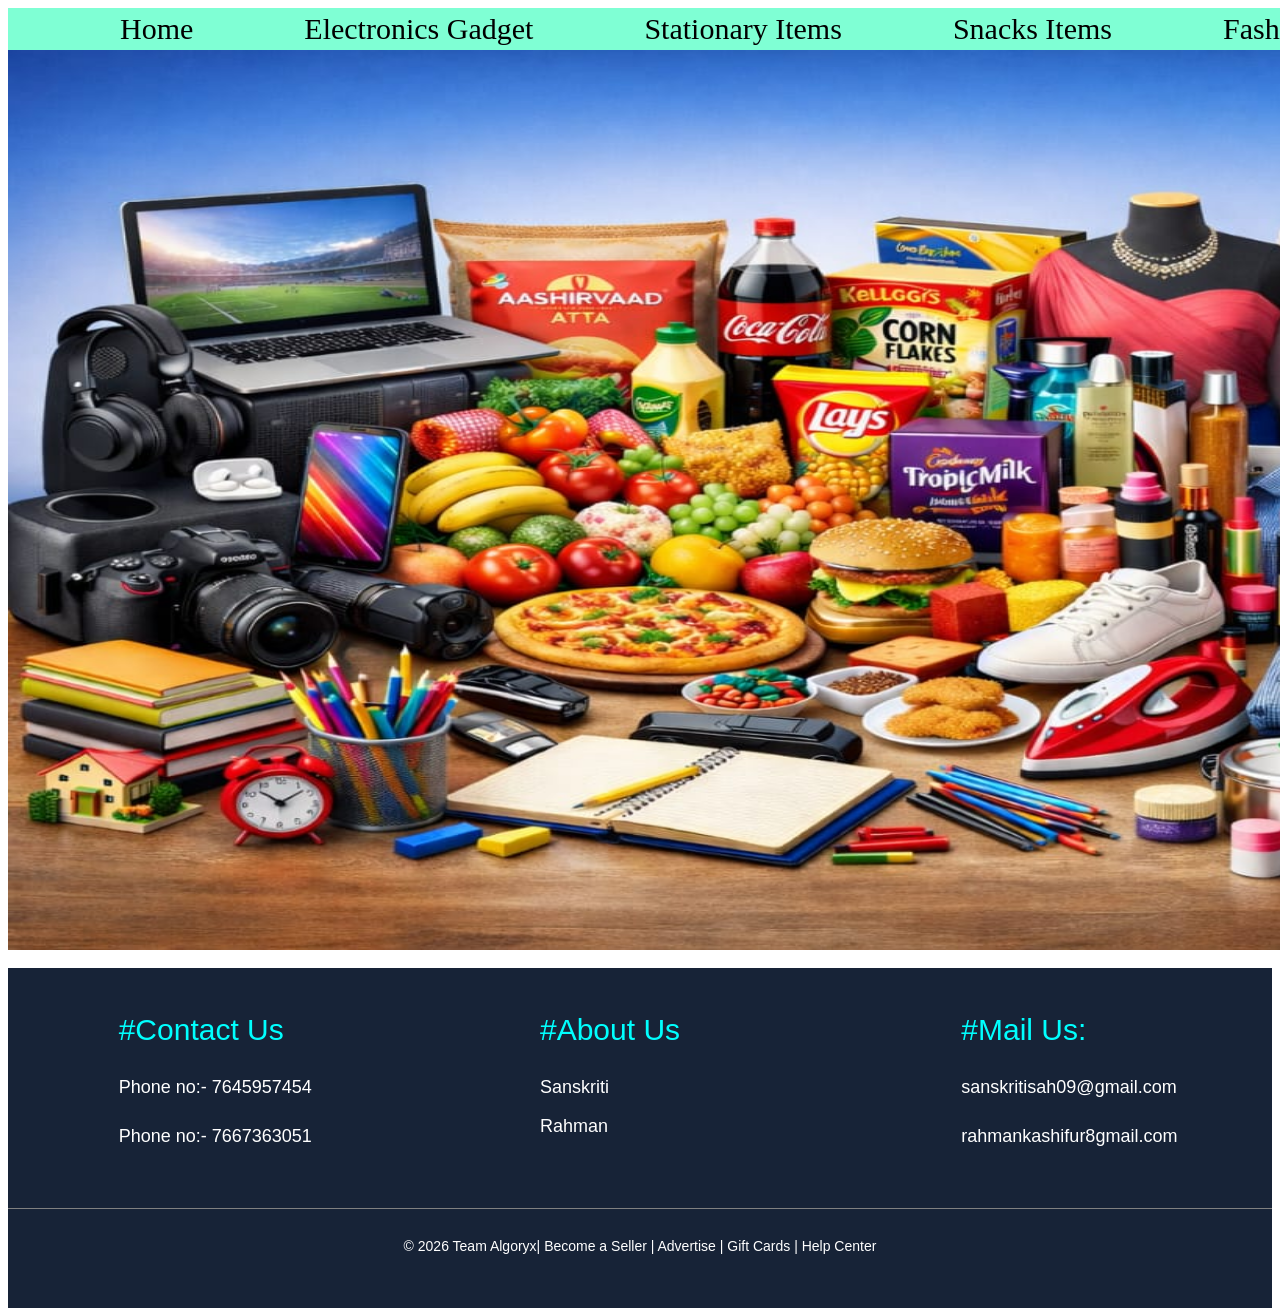
==== index.html @ ea58cd8b "changes" ====
<!DOCTYPE html>
<html lang="en">
<head>
    <meta charset="UTF-8">
    <meta name="viewport" content="width=device-width, initial-scale=1.0">
    <title>Ecom Website</title>
    <link rel="stylesheet"href="s.css">
</head>
<body>
    <header>       

<nav class="rahman">
    
    <ul>  
<li><a href ="index .html" id="h">Home</a></li>
<li><a href="electonics.html" >Electronics Gadget</a></li>
<li><a href="stationary.html">Stationary Items</a></li>
<li><a href="Snacks.html">Snacks Items</a></li>
<li><a href="fashion.html">Fashion Items</a></li>
<li><a href="toys.html">Toys</a></li>
<li><a href="phone.html">Phone</a></li>
<li><a href="Laptop.html">Laptop</a></li>
</ul>
   <nav class="ka"><img src="GROCERY.jpg"alt="heading">
</nav></nav>
    </header>
<br>


<footer class="footer">

<div class="footer-container">

<div class="footer-column">
<p id="main">#Contact Us</p>
<p id="r">Phone no:- 7645957454</p>
<br>
<p id="r">Phone no:- 7667363051</p>
</div>
<div class="footer-column">
<p id="main">#About Us</p>
<a href="Sanskriti.html"id="r">Sanskriti</a>
<br><br>
<a href="rahman.html"id="r">Rahman</a>
</div>




<div class="footer-column">
<p id="main">#Mail Us:</p>
<p id="r">
sanskritisah09@gmail.com
</p><br>
<p id="r">
rahmankashifur8gmail.com
</p>
<br><br>
</div>

</div>

<div class="footer-bottom">
<p>© 2026 Team Algoryx| Become a Seller | Advertise | Gift Cards | Help Center</p>
</div>

</footer>





</body>
</html>
---- s.css ----
.ka img{
    width: 2000px;
    height: 900px;
    display: flex;

}
.rahman ul{
    overflow: auto;
    border: 0px solid black;
    padding: 4px 4px;
margin-top: 0%;
margin-bottom: 0%;
width: 1995px;
background-color: aquamarine;
background-color: aquamarine;
animation-name: Hero;
animation-duration:2s;
animation-delay: 1s;
animation-iteration-count: infinite;
animation-direction: alternate;
}

.rahman li{
float:left;
list-style: none;
color: white;
margin-left: 105px; 
}

.rahman li a{
    padding: 3px 3px;
    text-decoration: none;
    color: black;
    font-size: 30px;
    font-weight: 70;
background-color: aquamarine;               
animation-name: kashif;
animation-duration:2s;
animation-delay: 2s;
animation-iteration-count: infinite;
animation-direction: alternate;
}
.rahman li a:hover{
    color: red;
    font-size: 28px;   
}
.rahman ul:hover{
    background-color: aqua;
}
@keyframes kashif{
    from{
       color:rgb(2, 195, 86); 
    }
to{
    color: red;
}}
@keyframes Hero{
from{
    border-radius: 10px;}
    to{
    border-radius: 15px;
}
}
#Phone{
    border: 3px dotted black;
    display: flex;
    justify-content: center;
align-items: center;
width: 1350px;
margin-left: auto;
margin-right: auto;
margin-top: 100px;
font-size: 80px;
color:white;
background-color: rgb(2, 209, 102);
transition-duration: 1s;
border-radius: 40px;
}
#Phone:hover{
    color: yellow;
}
#iphone{
animation-name: iphone;
animation-duration :2s;
animation-iteration-count: infinite;
animation-direction: alternate;
border: 1px solid black;
width: 100px;
display: flex;
justify-content: center;
align-items: center;
background-color:rgba(0, 0, 0, 0.849);
margin-top: 70px;
margin-left: 15px;
border-radius: 30px;
font-size: 32px;
padding-right: 40px;
}
@keyframes iphone{
from{
    color: red;
}
to{
    color:white;
}
}

.container{
    display:grid;
width: 1400px;
height: 2400px;
grid-template-columns: repeat(3, 1fr); 
    gap: 200px;
}

.item{
    width: 530px;
    height: 750px;
    border: 2px solid white;
    display: inline-block;
    background-color:white;
box-shadow: 0px 4px 8px black;
transition: 0s;
margin: 10px;
}
.item:hover{
    box-shadow: 5px 10px 20px black;
}


.CONTANT{
    width: 530px;
    height: 750px;
    border: 2px solid white;
    display: inline-block;
    background-color:white;
box-shadow: 0px 4px 8px black;
transition: 0s;
margin: 10px;

}
.CONTANT:hover{
    box-shadow: 5px 10px 20px black;
}







.item img{
    width:90%;
    height: 70%;
    padding-left: 28px;
    padding-top: 15px;
}
h2{
    font-size:32px;
    padding-left: 20px;
    color: green;
}
h3{
    
    font-size:29px;
    padding-left: 165px;
    color: brown;   
}
 .item a{
    font-size: 40px;
    text-decoration: none;
    width:370px;
    border-top: 2px solid rgb(210, 210, 128);
display: flex;
    background-color: rgb(225, 225, 4);
    color: white;
    
    justify-content:center;
    align-items: center;
    border-radius: 3px;
}


#Vivo{
animation-name: Vivo;
animation-duration :2s;
animation-iteration-count: infinite;
animation-direction: alternate;
border: 1px solid black;
width: 100px;
display: flex;
justify-content: center;
align-items: center;
background-color:rgba(0, 0, 0, 0.849);
margin-top: 70px;
margin-left: 15px;
border-radius: 30px;
font-size: 32px;
padding-right: 45px;
}
@keyframes Vivo{
from{
    color: red;
}
to{
    color:white;
}
}






#Laptop{
    border: 3px dotted black;
    display: flex;
    justify-content: center;
align-items: center;
width: 1350px;
margin-left: auto;
margin-right: auto;
margin-top: 100px;
font-size: 80px;
color:white;
background-color: rgb(2, 209, 102);
transition-duration: 1s;
border-radius: 40px;
}
#Laptop:hover{
    color: yellow;}

#MackBook{
animation-name: MackBook;
animation-duration :2s;
animation-iteration-count: infinite;
animation-direction: alternate;
border: 1px solid black;
width: 140px;
display: flex;
justify-content: center;
align-items: center;
background-color:rgba(0, 0, 0, 0.849);
margin-top: 70px;
margin-left: 15px;
border-radius: 30px;
font-size: 32px;
padding-right: 20px;
}
@keyframes MackBook{
from{
    color: red;
}
to{
    color:white;
}
}



#he{
animation-name: he;
animation-duration :2s;
animation-iteration-count: infinite;
animation-direction: alternate;
border: 1px solid black;
width: 140px;
display: flex;
justify-content: center;
align-items: center;
background-color:rgba(0, 0, 0, 0.849);
margin-top: 70px;
margin-left: 15px;
border-radius: 30px;
font-size: 32px;
padding-right: 20px;
}
@keyframes he{
from{
    color: red;
}
to{
    color:white;
}
}



.FOLDER{
    display:grid;
width: 1400px;
height: 1300px;
grid-template-columns: repeat(3, 1fr); 
    gap: 170px;
}
.FOLDER1{
    display:grid;
width: 1400px;
height: 1300px;
grid-template-columns: repeat(3, 1fr); 
    gap: 200px;
}


.FOLDER2{
    display:grid;
width: 1400px;
height: 650px;
grid-template-columns: repeat(3, 1fr); 
    gap: 170px;
}


.CONTANT{
    width: 530px;
    height: 600px;
    border: 2px solid white;
    background-color: rgb(241, 236, 232);
    border-top-left-radius: 45px;
    border-top-right-radius: 45px;

}
.CONTANT img{
    width:90%;
    height: 57%;
    padding-left: 28px;
    padding-top: 15px;
}


.CONTANT a{
    font-size: 40px;
    text-decoration: none;
    display: flex;
    border-top: 2px solid rgb(210, 210, 128);
    padding-left: 162px;
    background-color: rgb(225, 225, 4);
    color: white;
    border-radius: 3px;
}




#ASUS{
animation-name: ASUS;
animation-duration :2s;
animation-iteration-count: infinite;
animation-direction: alternate;
border: 1px solid black;
width: 140px;
display: flex;
justify-content: center;
align-items: center;
background-color:rgba(0, 0, 0, 0.849);
margin-top: 170px;
margin-left: 15px;
border-radius: 30px;
font-size: 32px;
padding-right: 20px;
}
@keyframes ASUS{
from{
    color: red;
}
to{
    color:white;
}
}

#HP{
animation-name: HP;
animation-duration :2s;
animation-iteration-count: infinite;
animation-direction: alternate;
border: 1px solid black;
width: 140px;
display: flex;
justify-content: center;
align-items: center;
background-color:rgba(0, 0, 0, 0.849);
margin-top: 170px;
margin-left: 15px;
border-radius: 30px;
font-size: 32px;
padding-right: 20px;
}
@keyframes HP{
from{
    color: red;
}
to{
    color:white;
}
}



#STATIONARY{
    border: 3px dotted black;
    display: flex;
    justify-content: center;
align-items: center;
width: 1350px;
margin-left: auto;
margin-right: auto;
margin-top: 100px;
font-size: 80px;
color:white;
background-color: rgb(2, 209, 102);
transition-duration: 1s;
border-radius: 40px;
}
#Laptop:hover{
    color: yellow;}

#STATIONARY:hover{
    color: yellow;
}
#CLASSMATEPEN{
animation-name: CLASSMATEPEN;
animation-duration :2s;
animation-iteration-count: infinite;
animation-direction: alternate;
border: 1px solid black;
width: 290px;
display: flex;
justify-content: center;
align-items: center;
background-color:rgba(0, 0, 0, 0.849);
margin-top: 70px;
margin-left: 15px;
border-radius: 30px;
font-size: 32px;
padding-right: 20px;
}
@keyframes CLASSMATEPEN{
from{
    color: red;
}
to{
    color:white;
}
}


.NEW1{
    display:grid;
width: 1400px;
height: 900px;
grid-template-columns: repeat(3, 1fr); 
    gap: 200px;}


.NEW6{
    display:grid;
width: 1400px;
height: 2800px;
grid-template-columns: repeat(3, 1fr); 
    gap: 200px;
}
.NEW2{
    display:grid;
width: 1400px;
height: 800px;
grid-template-columns: repeat(3, 1fr); 
    gap: 200px;
}


.NEW{
    display:grid;
width: 1800px;
height: 2600px;
grid-template-columns: repeat(3, 1fr); 
    gap: 200px;
}



.NEW4{
    display:grid;
width: 1400px;
height: 2500px;
grid-template-columns: repeat(3, 1fr); 
    gap: 200px;
}



.NEW3{
    display:grid;
width: 1400px;
height: 900px;
grid-template-columns: repeat(3, 1fr); 
    gap: 200px;
}

.HERO{
width: 510px;
    height: 675px;
    border: 2px solid white;
    display: inline-block;
    background-color:white;
box-shadow: 0px 4px 8px black;
transition: 0s;
margin: 10px;
 border-top-left-radius: 45px;
    border-top-right-radius: 45px;
}

.item{
width: 510px;
    height: 670px;
    border: 2px solid white;
    display: inline-block;
    background-color:white;
box-shadow: 0px 4px 8px black;
transition: 0s;
margin: 10px;
 border-top-left-radius: 45px;
    border-top-right-radius: 45px;
}









.NEW8{
    display:grid;
width: 1650px;
height: 550px;
grid-template-columns: repeat(3, 1fr); 
    gap: 200px;}


.NEW9{
    display:grid;
width: 1400px;
height: 1700px;
grid-template-columns: repeat(3, 1fr); 
    gap: 200px;
}


.container{
    display:grid;
width: 1400px;
height: 1600px;
grid-template-columns: repeat(3, 1fr); 
    gap: 200px;
}

.HERO:hover{
    box-shadow: 5px 10px 20px black;
}


.item:hover{
    box-shadow: 5px 10px 20px black;
}



.HERO img{
 width:89%;
    height: 62%;
    padding-left: 28px;
    padding-top: 15px;
}
.HERO a{
    font-size: 40px;
    text-decoration: none;
    display: flex;
    border-top: 2px solid rgb(225, 225, 4);
    background-color: rgb(225, 225, 4);
    align-items: center;
    color: white;
    border-radius: 3px;
    justify-content: center;
}



.item img{
 width:89%;
    height: 67%;
    padding-left: 28px;
    padding-top: 15px;
}
.item a{
    font-size: 40px;
    text-decoration: none;
    display: flex;
   
    border-top: 2px solid rgb(225, 225, 4);
    background-color: rgb(225, 225, 4);
    align-items: center;
    color: white;
    border-radius: 3px;
    justify-content: center;
}




.HERO1{
width: 510px;
    height: 666px;
    border: 2px solid white;
    display: inline-block;
    background-color:white;
box-shadow: 0px 4px 8px black;
transition: 0s;
margin: 10px;
 border-top-left-radius: 45px;
    border-top-right-radius: 45px;
}
.HERO1:hover{
    box-shadow: 5px 10px 20px black;
}





.HERO1 img{
 width:89%;
    height: 67%;
    padding-left: 28px;
    padding-top: 15px;
}
.HERO1 a{
    font-size: 40px;
    text-decoration: none;
    display: flex;
    border-top: 2px solid rgb(225, 225, 4);
    background-color: rgb(225, 225, 4);
    align-items: center;
    color: white;
    border-radius: 3px;
    justify-content: center;
}






#Oneplus{
animation-name:Oneplus;
animation-duration :2s;
animation-iteration-count: infinite;
animation-direction: alternate;
border: 1px solid black;
width: 150px;
border-radius: 25px;
display: flex;
justify-content: center;
align-items: center;
background-color:rgba(0, 0, 0, 0.849);
}
@keyframes Oneplus{
from{
    color: red;
}
to{
    color:white;}}
#CLASSMATE{
animation-name: CLASSMATE;
animation-duration :2s;
animation-iteration-count: infinite;
animation-direction: alternate;
border: 1px solid black;
width: 400px;
display: flex;
justify-content: center;
align-items: center;
background-color:rgba(0, 0, 0, 0.849);
margin-top: 70px;
margin-left: 15px;
border-radius: 30px;
font-size: 32px;
padding-right: 20px;
}
@keyframes CLASSMATE{
from{
    color: red;
}
to{
    color:white;
}
}
#CLASSMATE{
animation-name: CLASSMATE;
animation-duration :2s;
animation-iteration-count: infinite;
animation-direction: alternate;
border: 1px solid black;
width: 400px;
display: flex;
justify-content: center;
align-items: center;
background-color:rgba(0, 0, 0, 0.849);
margin-top: 70px;
margin-left: 15px;
border-radius: 30px;
font-size: 32px;
padding-right: 20px;
}
@keyframes CLASSMATE{
from{
    color: red;
}
to{
    color:white;
}
}



#CHILDREN{
animation-name: CHILDREN;
animation-duration :2s;
animation-iteration-count: infinite;
animation-direction: alternate;
border: 1px solid black;
width: 400px;
display: flex;
justify-content: center;
align-items: center;
background-color:rgba(0, 0, 0, 0.849);
margin-top: 70px;
margin-left: 15px;
border-radius: 30px;
font-size: 32px;
padding-right: 20px;
}
@keyframes CHILDREN{
from{
    color: red;
}
to{
    color:white;
}
}









#Snacks{
    border: 3px dotted black;
    display: flex;
    justify-content: center;
align-items: center;
width: 1350px;
margin-left: auto;
margin-right: auto;
margin-top: 100px;
font-size: 80px;
color:white;
background-color: rgb(2, 209, 102);
transition-duration: 1s;
border-radius: 40px;
}
#Snacks:hover{
    color: yellow;
}

#TOYS{
    border: 3px dotted black;
    display: flex;
    justify-content: center;
align-items: center;
width: 1350px;
margin-left: auto;
margin-right: auto;
margin-top: 100px;
font-size: 80px;
color:white;
background-color: rgb(2, 209, 102);
transition-duration: 1s;
border-radius: 40px;
}
#TOYS:hover{
    color: yellow;
}



#Biscuit{
animation-name: Biscuit;
animation-duration :2s;
animation-iteration-count: infinite;
animation-direction: alternate;
border: 1px solid black;
width: 130px;
display: flex;
justify-content: center;
align-items: center;
background-color:rgba(0, 0, 0, 0.849);
margin-top: 70px;
margin-left: 15px;
border-radius: 30px;
font-size: 32px;
padding-right: 20px;
}
@keyframes Biscuit{
from{
    color: red;
}
to{
    color:white;
}
}







.NEW7{
    display:grid;
width: 1400px;
height: 1300px;
grid-template-columns: repeat(3, 1fr); 
    gap: 200px;
}




#GEOMETRYBOX{
animation-name: GEOMETRYBOX;
animation-duration :2s;
animation-iteration-count: infinite;
animation-direction: alternate;
border: 1px solid black;
width: 500px;
display: flex;
justify-content: center;
align-items: center;
background-color:rgba(0, 0, 0, 0.849);
margin-top: 70px;
margin-left: 15px;
border-radius: 30px;
font-size: 32px;
padding-right: 20px;
}
@keyframes GEOMETRYBOX{
from{
    color: red;
}
to{
    color:white;
}
}






#Electronics{
    border: 3px dotted black;
    display: flex;
    justify-content: center;
align-items: center;
width: 1350px;
margin-left: auto;
margin-right: auto;
margin-top: 100px;
font-size: 80px;
color:white;
background-color: rgb(2, 209, 102);
transition-duration: 1s;
border-radius: 40px;
}
#Electronics:hover{
    color: yellow;
}





#Bluetooth{
animation-name: Bluetooth;
animation-duration :2s;
animation-iteration-count: infinite;
animation-direction: alternate;
border: 1px solid black;
width: 500px;
display: flex;
justify-content: center;
align-items: center;
background-color:rgba(0, 0, 0, 0.849);
margin-top: 70px;
margin-left: 15px;
border-radius: 30px;
font-size: 32px;
padding-right: 20px;
}
@keyframes Bluetooth{
from{
    color: red;
}
to{
    color:white;
}
}





#ps5{
animation-name: ps5;
animation-duration :2s;
animation-iteration-count: infinite;
animation-direction: alternate;
border: 1px solid black;
width: 500px;
display: flex;
justify-content: center;
align-items: center;
background-color:rgba(0, 0, 0, 0.849);
margin-top: 70px;
margin-left: 15px;
border-radius: 30px;
font-size: 32px;
padding-right: 20px;
}
@keyframes ps5{
from{
    color: red;
}
to{
    color:white;
}
}


#Airfryer{
animation-name: Airfryer;
animation-duration :2s;
animation-iteration-count: infinite;
animation-direction: alternate;
border: 1px solid black;
width: 500px;
display: flex;
justify-content: center;
align-items: center;
background-color:rgba(0, 0, 0, 0.849);
margin-top: 70px;
margin-left: 15px;
border-radius: 30px;
font-size: 32px;
padding-right: 20px;
}
@keyframes Airfryer{
from{
    color: red;
}
to{
    color:white;
}
}






#Refrigerator{
animation-name: Refrigerator;
animation-duration :2s;
animation-iteration-count: infinite;
animation-direction: alternate;
border: 1px solid black;
width: 500px;
display: flex;
justify-content: center;
align-items: center;
background-color:rgba(0, 0, 0, 0.849);
margin-top: 70px;
margin-left: 15px;
border-radius: 30px;
font-size: 32px;
padding-right: 20px;
}
@keyframes Refrigerator{
from{
    color: red;
}
to{
    color:white;
}
}





#Camera{
animation-name: Camera;
animation-duration :2s;
animation-iteration-count: infinite;
animation-direction: alternate;
border: 1px solid black;
width: 500px;
display: flex;
justify-content: center;
align-items: center;
background-color:rgba(0, 0, 0, 0.849);
margin-top: 70px;
margin-left: 15px;
border-radius: 30px;
font-size: 32px;
padding-right: 20px;
}
@keyframes Camera{
from{
    color: red;
}
to{
    color:white;
}
}





#Juicer{
animation-name:Juicer;
animation-duration :2s;
animation-iteration-count: infinite;
animation-direction: alternate;
border: 1px solid black;
width: 500px;
display: flex;
justify-content: center;
align-items: center;
background-color:rgba(0, 0, 0, 0.849);
margin-top: 70px;
margin-left: 15px;
border-radius: 30px;
font-size: 32px;
padding-right: 20px;
}
@keyframes Juicer{
from{
    color: red;
}
to{
    color:white;
}
}




#FASHION{
    border: 3px dotted black;
    display: flex;
    justify-content: center;
align-items: center;
width: 1350px;
margin-left: auto;
margin-right: auto;
margin-top: 100px;
font-size: 80px;
color:white;
background-color: rgb(2, 209, 102);
transition-duration: 1s;
border-radius: 40px;
}
#FASHION:hover{
    color: yellow;
}



#Shirt{
animation-name: Shirt;
animation-duration :2s;
animation-iteration-count: infinite;
animation-direction: alternate;
border: 1px solid black;
width: 300px;
display: flex;
justify-content: center;
align-items: center;
background-color:rgba(0, 0, 0, 0.849);
margin-top: 70px;
margin-left: 15px;
border-radius: 30px;
font-size: 32px;
padding-right: 20px;
}
@keyframes Shirt{
from{
    color: red;
}
to{
    color:white;
}
}




.NEW8{
    display:grid;
width: 1650px;
height: 720px;
grid-template-columns: repeat(3, 1fr); 
    gap: 200px;}









#Biscuit{
animation-name: Biscuit;
animation-duration :2s;
animation-iteration-count: infinite;
animation-direction: alternate;
border: 1px solid black;
width: 130px;
display: flex;
justify-content: center;
align-items: center;
background-color:rgba(0, 0, 0, 0.849);
margin-top: 70px;
margin-left: 15px;
border-radius: 30px;
font-size: 32px;
padding-right: 20px;
}
@keyframes Biscuit{
from{
    color: red;
}
to{
    color:white;
}
}




.NEW3{
    display:grid;
width: 1400px;
height: 600px;
grid-template-columns: repeat(3, 1fr); 
    gap: 200px;
}





.item1{
    width: 530px;
    height: 700px;
    border: 2px solid white;
    background-color: rgb(241, 236, 232);
    border-radius: 30px;
}
.item1 img{
    width:90%;
    height: 60%;
    padding-left: 28px;
    padding-top: 15px;
}
.item1 a{
    font-size: 40px;
    text-decoration: none;
    display: flex;

    border-top: 2px solid rgb(210, 210, 128);
    padding-left: 162px;
    background-color: rgb(225, 225, 4);
    color: white;
    border-radius: 3px;
}



#PowerBank{
animation-name: PowerBank;
animation-duration :2s;
animation-iteration-count: infinite;
animation-direction: alternate;
border: 1px solid black;
width: 500px;
display: flex;
justify-content: center;
align-items: center;
background-color:rgba(0, 0, 0, 0.849);
margin-top: 70px;
margin-left: 15px;
border-radius: 30px;
font-size: 32px;
padding-right: 20px;
}
@keyframes PowerBank{
from{
    color: red;
}
to{
    color:white;
}
}





.item a{
    font-size: 40px;
    text-decoration: none;
    width:510px;
    border-top: 2px solid rgb(210, 210, 128);
display: flex;
    background-color: rgb(225, 225, 4);
    color: white;
    
    justify-content:center;
    align-items: center;
    border-radius: 3px;
}


.section{
    background-color:whitesmoke;
}






.footer{
background-color:#172337;
color:white;
padding:40px 0;
font-family:Arial;
}

.footer-container{
display:flex;
justify-content:space-around;
flex-wrap:wrap;
}

.footer-column{
width:200px;
}

.footer-column h4{
margin-bottom:10px;
color:#878787;
}

.footer-column p{
margin:5px 0;
cursor:pointer;
}

.footer-column p:hover{
text-decoration:underline;
}

.footer-bottom{
text-align:center;
border-top:1px solid gray;
margin-top:20px;
padding-top:15px;
font-size:14px;
}


#r{
    color:white;
    text-decoration: none;
    font-size: 18px;
}
#r:hover{
    color: red;
}
#main{
    font-size: 30px;
    margin-bottom: 30px; 
    color: aqua;
}
#sa{
    display: flex;
    justify-content: center;
    background-color: gold;
}
#sa:hover{
    color:red;
}
#ra{
margin-top: 50px;
font-size: 30px;
padding-left: 80px;
color: blue;
}
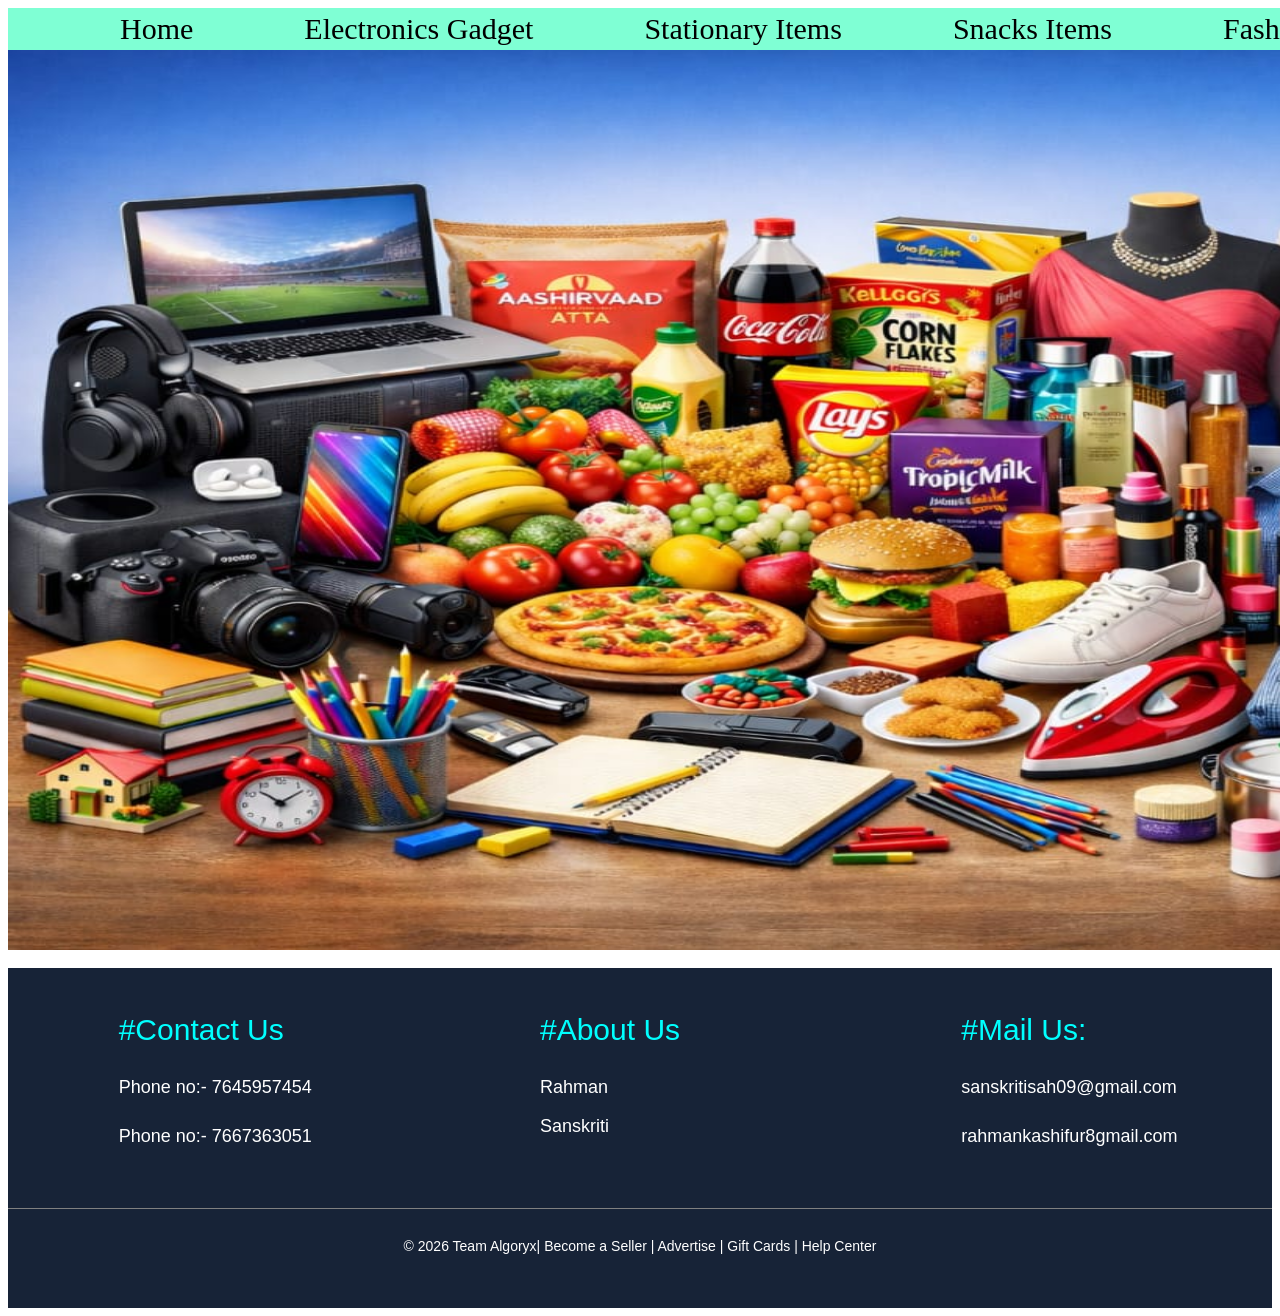
==== commit e7b89d0d: "final" ====
--- a/index.html
+++ b/index.html
@@ -12,7 +12,7 @@
 <nav class="rahman">
     
     <ul>  
-<li><a href ="index .html" id="h">Home</a></li>
+<li><a href ="index.html" id="h">Home</a></li>
 <li><a href="electonics.html" >Electronics Gadget</a></li>
 <li><a href="stationary.html">Stationary Items</a></li>
 <li><a href="Snacks.html">Snacks Items</a></li>
@@ -39,9 +39,9 @@
 </div>
 <div class="footer-column">
 <p id="main">#About Us</p>
+<a href="rahman.html"id="r">Rahman</a>
+<br><br>
 <a href="Sanskriti.html"id="r">Sanskriti</a>
-<br><br>
-<a href="rahman.html"id="r">Rahman</a>
 </div>
 
 
--- a/s.css
+++ b/s.css
@@ -95,6 +95,7 @@
 border-radius: 30px;
 font-size: 32px;
 padding-right: 40px;
+flex-direction: column;
 }
 @keyframes iphone{
 from{
@@ -145,7 +146,20 @@
 
 
 
-
+.CONTANT1{
+    width: 530px;
+    height: 750px;
+    border: 2px solid white;
+    display: inline-block;
+    background-color:white;
+box-shadow: 0px 4px 8px black;
+transition: 0s;
+margin: 10px;
+
+}
+.CONTANT1:hover{
+    box-shadow: 5px 10px 20px black;
+}
 
 
 
@@ -340,6 +354,33 @@
 }
 
 
+.CONTANT1{
+    width: 530px;
+    height: 600px;
+    border: 2px solid white;
+    background-color: rgb(241, 236, 232);
+    border-top-left-radius: 45px;
+    border-top-right-radius: 45px;
+
+}
+.CONTANT1 img{
+    width:90%;
+    height: 57%;
+    padding-left: 28px;
+    padding-top: 15px;
+}
+
+
+.CONTANT1 a{
+    font-size: 40px;
+    text-decoration: none;
+    display: flex;
+    border-top: 2px solid rgb(210, 210, 128);
+    padding-left: 162px;
+    background-color: rgb(225, 225, 4);
+    color: white;
+    border-radius: 3px;
+}
 
 
 #ASUS{
@@ -1249,9 +1290,7 @@
 }
 
 
-.section{
-    background-color:whitesmoke;
-}
+
 
 
 
@@ -1265,29 +1304,35 @@
 font-family:Arial;
 }
 
+
 .footer-container{
 display:flex;
 justify-content:space-around;
 flex-wrap:wrap;
 }
 
+
 .footer-column{
 width:200px;
 }
+
 
 .footer-column h4{
 margin-bottom:10px;
 color:#878787;
 }
 
+
 .footer-column p{
 margin:5px 0;
 cursor:pointer;
 }
 
+
 .footer-column p:hover{
 text-decoration:underline;
 }
+
 
 .footer-bottom{
 text-align:center;
@@ -1298,6 +1343,7 @@
 }
 
 
+
 #r{
     color:white;
     text-decoration: none;
@@ -1311,6 +1357,9 @@
     margin-bottom: 30px; 
     color: aqua;
 }
+
+
+
 #sa{
     display: flex;
     justify-content: center;
@@ -1319,9 +1368,2633 @@
 #sa:hover{
     color:red;
 }
+
+
 #ra{
 margin-top: 50px;
 font-size: 30px;
 padding-left: 80px;
 color: blue;
 }
+
+
+
+
+
+
+
+
+
+
+
+
+
+
+
+
+
+
+
+
+
+/* ================= 📱 MOBILE FIX (iPhone + All Phones) ================= */
+@media (max-width: 768px){
+
+/* Image responsive */
+.ka img{
+    width: 100% !important;
+    height: auto !important;
+}
+
+/* Navbar vertical */
+.rahman ul{
+    display: flex !important;
+    flex-direction: column !important;
+    align-items: center;
+    width: 100% !important;
+}
+
+.rahman li{
+    margin: 10px 0 !important;
+}
+
+/* Section titles */
+#Phone, #Laptop, #STATIONARY, #Snacks, #TOYS, #Electronics, #FASHION{
+    width: 95% !important;
+    font-size: 40px !important;
+}
+
+/* Brand headings */
+#iphone, #Vivo, #Oneplus{
+    font-size: 25px !important;
+    width: 100px !important;
+    padding: 10px 20px !important;
+    text-align: center;
+}
+
+/* GRID → 1 column */
+.container{
+    grid-template-columns: 1fr !important;
+    width: 100% !important;
+    gap: 20px !important;
+}
+
+/* Cards full width */
+.item{
+    width: 95% !important;
+    height: auto !important;
+    margin: auto !important;
+}
+
+/* Images inside card */
+.item img{
+    width: 100% !important;
+    height: auto !important;
+    padding: 10px !important;
+}
+
+/* Text fix */
+.item h2{
+    font-size: 18px !important;
+    padding-left: 10px !important;
+}
+
+.item h3{
+    font-size: 16px !important;
+    padding-left: 10px !important;
+}
+
+/* Button full width */
+.item a{
+    width: 100% !important;
+    font-size: 26px !important;
+    padding-top: 10px;
+}
+
+}
+
+
+
+/* ================= 📱 SMALL iPHONE ================= */
+@media (max-width: 480px){
+
+#Phone, #Laptop, #STATIONARY, #Snacks, #TOYS, #Electronics, #FASHION{
+    font-size: 28px !important;
+}
+
+#iphone, #Vivo, #Oneplus{
+    font-size: 20px !important;
+}
+
+.item h2{
+    font-size: 16px !important;
+}
+
+.item h3{
+    font-size: 14px !important;
+}
+
+.item a{
+    font-size: 14px !important;
+}
+
+}
+
+/* 📱 FINAL OVERLAP FIX */
+@media (max-width: 768px){
+
+/* हर container की height auto */
+.container{
+    height: auto !important;
+}
+
+/* अगर तुमने अलग-अलग container use किए हैं */
+.container, .container1, .container2{
+    height: auto !important;
+}
+
+/* section के बीच proper gap */
+#iphone, #Vivo, #Oneplus{
+    display: block !important;
+    clear: both !important;
+    margin-top: 50px !important;
+}
+
+/* हर item नीचे properly बैठे */
+.item{
+    display: block !important;
+}
+
+}
+
+
+
+/* 📱 TABLET (iPad) */
+@media (min-width: 769px) and (max-width: 1024px){
+
+.container{
+    grid-template-columns: repeat(2, 1fr) !important;
+    gap: 20px !important;
+}
+
+.item img{
+    height: 200px !important;
+}
+
+.item h2{
+    font-size: 18px !important;
+}
+
+.item h3{
+    font-size: 16px !important;
+}
+
+}
+
+
+
+/* 💻 LAPTOP */
+@media (min-width: 1025px) and (max-width: 1440px){
+
+.container{
+    grid-template-columns: repeat(3, 1fr) !important;
+}
+
+}
+
+@media (max-width: 400px){
+
+.container{
+    grid-template-columns: 1fr !important;
+}
+
+}
+
+/* 💻 LAPTOP FIX */
+@media (min-width: 1025px){
+
+.container{
+    grid-template-columns: repeat(3, 1fr) !important;
+}
+
+}
+
+
+
+
+
+
+/* 💻 Laptop full width fix */
+@media (min-width: 1025px){
+
+.container{
+    width: 90% !important;
+    margin: auto;
+}
+
+}
+
+
+
+
+/* 🖥️ Large screen */
+@media (min-width: 1441px){
+.container{
+    grid-template-columns: repeat(4, 1fr);
+}
+}
+
+
+
+
+
+
+
+
+
+
+
+
+
+
+
+
+
+
+
+
+
+
+
+
+
+
+
+
+
+
+
+
+
+
+
+
+
+
+
+
+
+
+
+
+
+
+
+
+
+
+
+
+
+
+
+
+
+
+
+
+
+
+
+
+
+
+
+
+
+
+
+
+
+
+
+
+
+
+
+
+
+
+
+
+
+
+
+
+
+
+
+
+
+
+
+
+
+
+
+
+
+
+
+
+
+
+
+
+
+
+
+
+
+
+
+
+
+
+
+
+
+/* Section titles */
+#Phone, #Laptop, #STATIONARY, #Snacks, #TOYS, #Electronics, #FASHION{
+    width: 95% !important;
+    font-size: 40px !important;
+
+}
+/* Brand headings */
+#CHILDREN{
+    font-size: 25px !important;
+    width: 200px !important;
+    padding: 10px 20px !important;
+    text-align: center;
+}
+
+/* GRID → 1 column */
+.NEW6{
+    grid-template-columns: 1fr !important;
+    width: 100% !important;
+    gap: 20px !important;
+}
+
+
+
+/* Cards full width */
+.HERO1{
+    width: 90% !important;
+    height: 90% !important;
+    margin: auto !important;
+}
+
+/* Images inside card */
+.HERO1 img{
+    width: 90% !important;
+    height: 69% !important;
+    padding: 10px !important;
+}
+
+/* Text fix */
+.HERO1 h2{
+    font-size: 26px !important;
+    padding-left: 10px !important;
+}
+
+.HERO1 h3{
+    font-size: 22px !important;
+    padding-left: 10px !important;
+}
+
+/* Button full width */
+.HERO1 a{
+    width: 100% !important;
+    font-size: 25px !important;
+    padding-bottom: 10px !important;
+}
+
+
+
+
+/* ================= 📱 SMALL iPHONE ================= */
+@media (max-width: 480px){
+
+#Phone, #Laptop, #STATIONARY, #Snacks, #TOYS, #Electronics, #FASHION{
+    font-size: 28px !important;
+}
+
+#CHILDREN{
+    font-size: 19px !important;
+}
+
+.HERO1 h2{
+    font-size: 14px !important;
+}
+
+.HERO1 h3{
+    font-size: 14px !important;
+}
+
+.HERO1 a{
+    font-size: 14px !important;
+}
+
+}
+
+/* 📱 FINAL OVERLAP FIX */
+@media (max-width: 768px){
+
+/* हर container की height auto */
+
+
+/* अगर तुमने अलग-अलग container use किए हैं */
+.NEW6{
+    height: auto !important;
+}
+
+/* section के बीच proper gap */
+#CHILDREN{
+    display: block !important;
+    clear: both !important;
+    margin-top: 50px !important;
+}
+
+/* हर item नीचे properly बैठे */
+.HERO1{
+    display: block !important;
+}
+
+}
+
+
+
+/* 📱 TABLET (iPad) */
+@media (min-width: 769px) and (max-width: 1024px){
+
+.NEW6{
+    grid-template-columns: repeat(2, 1fr) !important;
+    gap: 20px !important;
+}
+
+.HERO1 img{
+    height: 200px !important;
+}
+
+.HERO1 h2{
+    font-size: 18px !important;
+}
+
+.HERO1 h3{
+    font-size: 16px !important;
+}
+
+}
+
+
+
+/* 💻 LAPTOP */
+@media (min-width: 1025px) and (max-width: 1440px){
+
+.NEW6{
+    grid-template-columns: repeat(3, 1fr) !important;
+}
+
+}
+
+@media (max-width: 400px){
+
+.NEW6{
+    grid-template-columns: 1fr !important;
+}
+
+}
+
+/* 💻 LAPTOP FIX */
+@media (min-width: 1025px){
+
+.NEW6{
+    grid-template-columns: repeat(3, 1fr) !important;
+}
+
+}
+
+
+
+
+
+
+/* 💻 Laptop full width fix */
+@media (min-width: 1025px){
+
+.NEW6{
+    width: 90% !important;
+    margin: auto;
+}
+
+}
+
+
+
+
+/* 🖥️ Large screen */
+@media (min-width: 1441px){
+.NEW6{
+    grid-template-columns: repeat(4, 1fr);
+}
+}
+
+
+
+
+
+
+
+
+
+
+
+
+
+
+
+
+
+
+
+
+
+
+
+
+
+
+
+
+
+
+
+
+
+
+
+
+
+
+
+
+
+
+
+
+
+
+
+
+
+
+
+
+
+
+
+
+
+
+
+
+
+
+
+
+
+
+
+
+
+
+
+
+
+
+
+
+
+
+
+
+
+
+
+
+
+
+
+
+
+
+
+
+
+
+
+
+
+
+
+
+
+
+
+
+
+
+
+
+
+
+
+
+
+
+
+
+
+
+
+
+
+
+
+
+
+
+
+
+
+
+
+
+
+
+
+
+
+
+
+
+
+
+
+
+
+
+
+
+
+
+
+
+
+
+
+
+
+
+
+
+
+
+
+
+
+
+
+
+
+
+
+
+
+
+
+
+
+
+
+
+
+
+
+
+
+
+
+
+
+
+/* Section titles */
+#Phone, #Laptop, #STATIONARY, #Snacks, #TOYS, #Electronics, #FASHION{
+    width: 95% !important;
+    font-size: 40px !important;
+}
+
+/* Brand headings */
+#MackBook, #ASUS, #HP{
+    font-size: 25px !important;
+    width: 120px !important;
+    padding: 10px 20px !important;
+    text-align: center;
+}
+
+/* GRID → 1 column */
+.FOLDER{
+    grid-template-columns: 1fr !important;
+    width: 100% !important;
+    gap: 20px !important;
+}
+
+/* Cards full width */
+.CONTANT{
+    width: 90% !important;
+    height: 95% !important;
+    margin: auto !important;
+}
+
+
+
+/* Images inside card */
+.CONTANT img{
+    width: 90% !important;
+    height: 61% !important;
+    padding: 10px !important;
+}
+
+/* Text fix */
+.CONTANT h2{
+    font-size: 26px !important;
+    padding-left: 10px !important;
+}
+
+.CONTANT h3{
+    font-size: 22px !important;
+    padding-left: 10px !important;
+}
+
+/* Button full width */
+.CONTANT a{
+    width: 57% !important;
+    font-size: 25px !important;
+padding-bottom: 10px !important;
+    
+}
+
+
+
+
+
+/* ================= 📱 SMALL iPHONE ================= */
+@media (max-width: 480px){
+
+#Phone, #Laptop, #STATIONARY, #Snacks, #TOYS, #Electronics, #FASHION{
+    font-size: 28px !important;
+}
+
+#MackBook, #ASUS, #HP{
+    font-size: 19px !important;
+}
+
+.CONTANT h2{
+    font-size: 14px !important;
+}
+
+.CONTANT h3{
+    font-size: 14px !important;
+}
+
+.CONTANT a{
+    font-size: 14px !important;
+}
+
+}
+
+/* 📱 FINAL OVERLAP FIX */
+@media (max-width: 768px){
+
+/* हर container की height auto */
+
+
+/* अगर तुमने अलग-अलग container use किए हैं */
+.FOLDER{
+    height: auto !important;
+}
+
+/* section के बीच proper gap */
+#MackBook, #ASUS, #HP{
+    display: block !important;
+    clear: both !important;
+    margin-top: 50px !important;
+}
+
+
+/* हर item नीचे properly बैठे */
+.CONTANT{
+    display: block !important;
+}
+
+}
+
+
+
+/* 📱 TABLET (iPad) */
+@media (min-width: 769px) and (max-width: 1024px){
+
+.FOLDER{
+    grid-template-columns: repeat(2, 1fr) !important;
+    gap: 20px !important;
+}
+
+.CONTANT img{
+    height: 200px !important;
+}
+
+.CONTANT h2{
+    font-size: 18px !important;
+}
+
+.CONTANT h3{
+    font-size: 16px !important;
+}
+
+}
+
+
+
+/* 💻 LAPTOP */
+@media (min-width: 1025px) and (max-width: 1440px){
+
+.FOLDER{
+    grid-template-columns: repeat(3, 1fr) !important;
+}
+
+}
+
+@media (max-width: 400px){
+
+.FOLDER{
+    grid-template-columns: 1fr !important;
+}
+
+}
+
+/* 💻 LAPTOP FIX */
+@media (min-width: 1025px){
+
+.FOLDER{
+    grid-template-columns: repeat(3, 1fr) !important;
+}
+
+}
+
+
+
+
+
+
+/* 💻 Laptop full width fix */
+@media (min-width: 1025px){
+
+.FOLDER{
+    width: 90% !important;
+    margin: auto;
+}
+
+}
+
+
+
+
+/* 🖥️ Large screen */
+@media (min-width: 1441px){
+.FOLDER{
+    grid-template-columns: repeat(4, 1fr);
+}
+}
+
+
+
+
+
+
+
+
+
+
+
+
+
+
+
+
+
+
+
+
+
+
+
+
+
+
+
+
+
+
+
+
+
+
+
+
+
+
+
+
+
+
+
+
+
+
+
+
+
+
+
+
+
+
+
+
+
+
+
+
+
+
+
+
+
+
+
+
+
+
+
+
+
+
+
+
+
+
+
+
+
+
+
+
+
+
+
+
+
+
+
+
+
+
+
+
+
+
+
+
+
+
+
+
+
+
+
+
+
+
+
+
+
+
+
+
+
+
+
+
+
+
+
+
+
+
+
+
+
+
+
+
+
+
+
+
+
+
+
+
+
+
+
+
+
+
+
+
+
+
+
+
+
+
+
+
+
+
+
+
+
+
+
+
+
+
+
+
+
+
+
+
+
+
+
+
+
+
+
+
+
+
+
+
+
+
+/* Section titles */
+#Phone, #Laptop, #STATIONARY, #Snacks, #TOYS, #Electronics, #FASHION{
+    width: 95% !important;
+    font-size: 40px !important;
+}
+
+/* Brand headings */
+#CLASSMATE, #CLASSMATEPEN, #GEOMETRYBOX{
+    font-size: 25px !important;
+    width: 300px !important;
+    padding: 10px 20px !important;
+    text-align: center;
+
+}
+
+
+
+
+/* GRID → 1 column */
+.NEW{
+    grid-template-columns: 1fr !important;
+    width: 100% !important;
+    gap: 20px !important;
+}
+
+.NEW1{
+    grid-template-columns: 1fr !important;
+    width: 100% !important;
+    gap: 20px !important;
+}
+
+
+
+.NEW2{
+    grid-template-columns: 1fr !important;
+    width: 100% !important;
+    gap: 20px !important;
+}
+
+
+
+
+
+/* Cards full width */
+.HERO{
+    width: 90% !important;
+    height: 95% !important;
+    margin: auto !important;
+}
+
+
+
+/* Images inside card */
+.HERO img{
+    width: 90% !important;
+    height: 58% !important;
+    padding: 10px !important;
+}
+
+/* Text fix */
+.HERO h2{
+    font-size: 26px !important;
+    padding-left: 10px !important;
+}
+
+.HERO h3{
+    font-size: 22px !important;
+    padding-left: 10px !important;
+}
+
+/* Button full width */
+.HERO a{
+    width: 100% !important;
+    font-size: 25px !important;
+
+
+    
+}
+
+
+
+
+
+/* ================= 📱 SMALL iPHONE ================= */
+@media (max-width: 480px){
+
+#Phone, #Laptop, #STATIONARY, #Snacks, #TOYS, #Electronics, #FASHION{
+    font-size: 28px !important;
+}
+
+#CLASSMATE, #CLASSMATEPEN, #GEOMETRYBOX{
+    font-size: 19px !important;
+}
+
+.HERO h2{
+    font-size: 14px !important;
+}
+
+.HERO h3{
+    font-size: 14px !important;
+}
+
+.HERO a{
+    font-size: 14px !important;
+}
+
+}
+
+/* 📱 FINAL OVERLAP FIX */
+@media (max-width: 768px){
+
+/* हर container की height auto */
+
+
+/* अगर तुमने अलग-अलग container use किए हैं */
+.NEW{
+    height: auto !important;
+}
+
+.NEW1{
+    height: auto !important;
+}
+
+.NEW2{
+    height: auto !important;
+}
+
+
+/* section के बीच proper gap */
+#CLASSMATE, #CLASSMATEPEN, #GEOMETRYBOX{
+    display: block !important;
+    clear: both !important;
+    margin-top: 50px !important;
+}
+
+/* हर item नीचे properly बैठे */
+.HERO{
+    display: block !important;
+}
+
+}
+
+
+
+/* 📱 TABLET (iPad) */
+@media (min-width: 769px) and (max-width: 1024px){
+
+.NEW{
+    grid-template-columns: repeat(2, 1fr) !important;
+    gap: 20px !important;
+}
+
+
+.NEW1{
+    grid-template-columns: repeat(2, 1fr) !important;
+    gap: 20px !important;
+}
+
+
+.NEW2{
+    grid-template-columns: repeat(2, 1fr) !important;
+    gap: 20px !important;
+}
+
+
+
+
+
+
+
+
+
+.HERO img{
+    height: 180px !important;
+}
+
+.HERO h2{
+    font-size: 18px !important;
+}
+
+.HERO h3{
+    font-size: 16px !important;
+}
+
+}
+
+
+
+/* 💻 LAPTOP */
+@media (min-width: 1025px) and (max-width: 1440px){
+
+.NEW{
+    grid-template-columns: repeat(3, 1fr) !important;
+}
+
+.NEW1{
+    grid-template-columns: repeat(3, 1fr) !important;
+}
+
+.NEW2{
+    grid-template-columns: repeat(3, 1fr) !important;
+}
+
+}
+
+@media (max-width: 400px){
+
+.NEW{
+    grid-template-columns: 1fr !important;
+}
+
+.NEW1{
+    grid-template-columns: 1fr !important;
+}
+
+
+.NEW2{
+    grid-template-columns: 1fr !important;
+}
+
+
+}
+
+/* 💻 LAPTOP FIX */
+@media (min-width: 1025px){
+
+.NEW{
+    grid-template-columns: repeat(3, 1fr) !important;
+}
+
+
+.NEW1{
+    grid-template-columns: repeat(3, 1fr) !important;
+}
+
+
+.NEW2{
+    grid-template-columns: repeat(3, 1fr) !important;
+}
+
+}
+
+
+
+
+
+
+
+
+
+/* 💻 Laptop full width fix */
+@media (min-width: 1025px){
+
+.NEW{
+    width: 90% !important;
+    margin: auto;
+}
+
+.NEW1{
+    width: 90% !important;
+    margin: auto;
+}
+
+.NEW2{
+    width: 90% !important;
+    margin: auto;
+}
+
+
+
+}
+
+
+
+
+
+
+
+/* 🖥️ Large screen */
+@media (min-width: 1441px){
+.NEW{
+    grid-template-columns: repeat(4, 1fr);
+}
+
+.NEW1{
+    grid-template-columns: repeat(4, 1fr);
+}
+
+.NEW2{
+    grid-template-columns: repeat(4, 1fr);
+}
+
+
+}
+
+
+
+
+
+
+
+
+
+
+
+
+
+
+
+
+
+
+
+
+
+
+
+
+
+
+
+
+
+
+
+
+
+
+
+
+
+
+
+
+
+
+
+
+
+
+
+
+
+
+/* Section titles */
+#Phone, #Laptop, #STATIONARY, #Snacks, #TOYS, #Electronics, #FASHION{
+    width: 95% !important;
+    font-size: 40px !important;
+}
+    
+/* Brand headings */
+#Biscuit{
+    font-size: 25px !important;
+    width: 150 !important;
+    padding: 10px 20px !important;
+    text-align: center;
+
+}
+
+
+
+/* GRID → 1 column */
+.NEW3{
+    grid-template-columns: 1fr !important;
+    width: 100% !important;
+    gap: 20px !important;
+}
+
+
+.NEW4{
+    grid-template-columns: 1fr !important;
+    width: 100% !important;
+    gap: 20px !important;
+}
+
+
+
+/* Cards full width */
+.HERO{
+    width: 90% !important;
+    height: 90% !important;
+    margin: auto !important;
+}
+
+/* Images inside card */
+.HERO img{
+    width: 90% !important;
+    height: 69% !important;
+    padding: 10px !important;
+}
+
+/* Text fix */
+.HERO h2{
+    font-size: 26px !important;
+    padding-left: 10px !important;
+}
+
+.HERO h3{
+    font-size: 22px !important;
+    padding-left: 10px !important;
+}
+
+/* Button full width */
+.HERO a{
+    width: 100% !important;
+    font-size: 25px !important;
+    padding-bottom: 10px !important;
+}
+
+
+
+
+/* ================= 📱 SMALL iPHONE ================= */
+@media (max-width: 480px){
+
+#Phone, #Laptop, #STATIONARY, #Snacks, #TOYS, #Electronics, #FASHION{
+    font-size: 28px !important;
+}
+
+#Biscuit{
+    font-size: 19px !important;
+}
+
+.HERO h2{
+    font-size: 14px !important;
+}
+
+.HERO h3{
+    font-size: 14px !important;
+}
+
+.HERO a{
+    font-size: 14px !important;
+}
+
+}
+
+/* 📱 FINAL OVERLAP FIX */
+@media (max-width: 768px){
+
+/* हर container की height auto */
+
+
+/* अगर तुमने अलग-अलग container use किए हैं */
+.NEW3{
+    height: auto !important;
+}
+
+.NEW4{
+    height: auto !important;
+}
+
+
+
+/* section के बीच proper gap */
+#Biscuit{
+    display: block !important;
+    clear: both !important;
+    margin-top: 50px !important;
+}
+
+/* हर item नीचे properly बैठे */
+.HERO{
+    display: block !important;
+}
+
+}
+
+
+
+/* 📱 TABLET (iPad) */
+@media (min-width: 769px) and (max-width: 1024px){
+
+.NEW3{
+    grid-template-columns: repeat(2, 1fr) !important;
+    gap: 20px !important;
+}
+
+.NEW4{
+    grid-template-columns: repeat(2, 1fr) !important;
+    gap: 20px !important;
+}
+
+.HERO img{
+    height: 200px !important;
+}
+
+.HERO h2{
+    font-size: 18px !important;
+}
+
+.HERO h3{
+    font-size: 16px !important;
+}
+
+}
+
+
+
+/* 💻 LAPTOP */
+@media (min-width: 1025px) and (max-width: 1440px){
+
+.NEW3{
+    grid-template-columns: repeat(3, 1fr) !important;
+}
+.NEW4{
+    grid-template-columns: repeat(3, 1fr) !important;
+}
+
+}
+
+@media (max-width: 400px){
+
+.NEW3{
+    grid-template-columns: 1fr !important;
+}
+
+.NEW4{
+    grid-template-columns: 1fr !important;
+}
+
+
+}
+
+/* 💻 LAPTOP FIX */
+@media (min-width: 1025px){
+
+.NEW3{
+    grid-template-columns: repeat(3, 1fr) !important;
+}
+
+.NEW4{
+    grid-template-columns: repeat(3, 1fr) !important;
+}
+
+
+}
+
+
+
+
+
+
+/* 💻 Laptop full width fix */
+@media (min-width: 1025px){
+
+.NEW3{
+    width: 90% !important;
+    margin: auto;
+}
+
+.NEW4{
+    width: 90% !important;
+    margin: auto;
+}
+
+
+}
+
+
+
+
+/* 🖥️ Large screen */
+@media (min-width: 1441px){
+.NEW3{
+    grid-template-columns: repeat(4, 1fr);
+}
+
+
+.NEW4{
+    grid-template-columns: repeat(4, 1fr);
+}
+
+
+}
+
+
+
+
+
+
+
+
+
+
+
+
+
+
+
+
+
+
+
+
+
+
+
+
+
+
+
+
+
+
+
+
+
+
+
+
+
+
+
+
+
+
+
+
+
+
+
+
+
+
+
+
+
+
+
+
+
+
+
+
+
+
+
+
+
+
+
+
+
+
+
+
+
+
+
+
+
+
+
+
+
+
+
+
+
+
+
+
+
+
+
+
+
+
+
+
+
+
+
+
+
+
+
+
+
+
+
+
+
+
+
+
+
+
+
+
+
+
+
+
+
+
+
+
+
+
+
+
+
+
+
+
+
+
+
+
+
+
+
+
+
+
+
+
+
+
+
+
+
+
+
+
+
+
+
+
+
+
+
+
+
+
+
+
+
+
+
+
+
+
+
+
+
+
+
+
+
+
+
+
+
+
+
+
+
+
+
+
+
+
+
+
+
+
+
+
+
+
+
+
+
+
+
+
+
+
+
+
+
+
+
+
+
+
+
+
+
+
+
+
+
+
+
+
+
+
+
+
+
+
+
+
+
+
+
+
+
+
+
+
+
+
+
+
+
+
+
+
+
+
+
+
+
+
+
+
+
+
+
+
+
+
+
+
+
+
+
+
+
+
+
+
+
+
+
+
+
+
+
+
+
+
+
+
+
+
+
+
+
+
+
+
+
+/* Section titles */
+#Phone, #Laptop, #STATIONARY, #Snacks, #TOYS, #Electronics, #FASHION{
+    width: 95% !important;
+    font-size: 40px !important;
+}
+    
+/* Brand headings */
+#Shirt{
+    font-size: 25px !important;
+    width: 100px !important;
+    padding: 10px 20px !important;
+    text-align: center;
+}
+
+
+
+/* GRID → 1 column */
+.NEW9{
+    grid-template-columns: 1fr !important;
+    width: 100% !important;
+    gap: 20px !important;
+}
+
+
+.NEW8{
+    grid-template-columns: 1fr !important;
+    width: 100% !important;
+    gap: 20px !important;
+}
+
+
+
+/* Cards full width */
+.item{
+    width: 90% !important;
+    height: 90% !important;
+    margin: auto !important;
+}
+
+/* Images inside card */
+.item img{
+    width: 90% !important;
+    height: 75% !important;
+    padding: 10px !important;
+}
+
+/* Text fix */
+.item h2{
+    font-size: 26px !important;
+    padding-left: 10px !important;
+}
+
+.item h3{
+    font-size: 22px !important;
+    padding-left: 10px !important;
+}
+
+/* Button full width */
+.item a{
+    width: 100% !important;
+    font-size: 25px !important;
+    padding-bottom: 10px !important;
+}
+
+
+
+
+/* ================= 📱 SMALL iPHONE ================= */
+@media (max-width: 480px){
+
+#Phone, #Laptop, #STATIONARY, #Snacks, #TOYS, #Electronics, #FASHION{
+    font-size: 28px !important;
+}
+
+#Shirt{
+    font-size: 19px !important;
+}
+
+.item h2{
+    font-size: 14px !important;
+}
+
+.item h3{
+    font-size: 14px !important;
+}
+
+.item a{
+    font-size: 14px !important;
+}
+
+}
+
+/* 📱 FINAL OVERLAP FIX */
+@media (max-width: 768px){
+
+/* हर container की height auto */
+
+
+/* अगर तुमने अलग-अलग container use किए हैं */
+.NEW9{
+    height: auto !important;
+}
+
+.NEW8{
+    height: auto !important;
+}
+
+
+
+/* section के बीच proper gap */
+#Shirt{
+    display: block !important;
+    clear: both !important;
+    margin-top: 50px !important;
+}
+
+/* हर item नीचे properly बैठे */
+.item{
+    display: block !important;
+}
+
+}
+
+
+
+/* 📱 TABLET (iPad) */
+@media (min-width: 769px) and (max-width: 1024px){
+
+.NEW8{
+    grid-template-columns: repeat(2, 1fr) !important;
+    gap: 20px !important;
+}
+
+.NEW9{
+    grid-template-columns: repeat(2, 1fr) !important;
+    gap: 20px !important;
+}
+
+.item img{
+    height: 200px !important;
+}
+
+.item h2{
+    font-size: 18px !important;
+}
+
+.item h3{
+    font-size: 16px !important;
+}
+
+}
+
+
+
+/* 💻 LAPTOP */
+@media (min-width: 1025px) and (max-width: 1440px){
+
+.NEW8{
+    grid-template-columns: repeat(3, 1fr) !important;
+}
+.NEW9{
+    grid-template-columns: repeat(3, 1fr) !important;
+}
+
+}
+
+@media (max-width: 400px){
+
+.NEW8{
+    grid-template-columns: 1fr !important;
+}
+
+.NEW9{
+    grid-template-columns: 1fr !important;
+}
+
+
+}
+
+/* 💻 LAPTOP FIX */
+@media (min-width: 1025px){
+
+.NEW8{
+    grid-template-columns: repeat(3, 1fr) !important;
+}
+
+.NEW9{
+    grid-template-columns: repeat(3, 1fr) !important;
+}
+
+
+}
+
+
+
+
+
+
+/* 💻 Laptop full width fix */
+@media (min-width: 1025px){
+
+.NEW8{
+    width: 90% !important;
+    margin: auto;
+}
+
+.NEW9{
+    width: 90% !important;
+    margin: auto;
+}
+
+
+}
+
+
+
+
+/* 🖥️ Large screen */
+@media (min-width: 1441px){
+.NEW8{
+    grid-template-columns: repeat(4, 1fr);
+}
+
+
+.NEW9{
+    grid-template-columns: repeat(4, 1fr);
+}
+
+
+}
+
+
+
+
+
+
+
+
+
+
+
+
+
+
+
+
+
+
+
+
+
+
+
+
+
+
+
+
+
+
+
+
+
+
+
+
+
+
+
+
+
+
+
+
+
+
+
+
+
+
+
+
+
+
+
+
+
+
+
+
+
+
+
+
+
+
+
+
+
+
+
+
+
+
+
+
+
+
+
+
+
+
+
+
+
+
+
+
+
+
+
+
+
+
+
+
+
+
+
+
+
+
+
+
+
+
+
+
+
+
+
+
+
+
+
+
+
+
+
+
+
+
+
+
+
+
+
+
+
+
+
+
+
+
+
+
+
+
+
+
+
+
+
+
+
+
+
+
+
+
+
+
+
+
+
+
+
+
+
+
+
+
+
+
+
+
+
+
+
+
+
+
+
+
+
+
+
+
+
+
+
+
+
+
+
+
+
+
+
+
+
+
+
+
+
+
+
+
+
+
+
+
+
+
+
+
+
+
+
+
+
+
+
+
+
+
+
+
+/* Section titles */
+#Phone, #Laptop, #STATIONARY, #Snacks, #TOYS, #Electronics, #FASHION{
+    width: 95% !important;
+    font-size: 40px !important;
+
+}
+/* Brand headings */
+#Bluetooth,#PowerBank,#ps5,#Camera,#Airfryer,#Refrigerator,#Juicer{
+    font-size: 25px !important;
+    width: 150px !important;
+    padding: 10px 20px !important;
+    text-align: center;
+}
+
+
+
+
+
+/* GRID → 1 column */
+.FOLDER2{
+    grid-template-columns: 1fr !important;
+    width: 100% !important;
+    gap: 20px !important;
+}
+
+
+
+
+
+
+/* Cards full width */
+.CONTANT1{
+    width: 95% !important;
+    height: auto !important;
+    margin-top: 50px !important;
+}
+
+/* Images inside card */
+.CONTANT1 img{
+    width: 90% !important;
+    height: auto !important;
+    padding: 10px !important;
+}
+
+/* Text fix */
+.CONTANT1 h2{
+    font-size: 26px !important;
+    padding-left: 10px !important;
+}
+
+.CONTANT1 h3{
+    font-size: 22px !important;
+    padding-left: 10px !important;
+}
+
+/* Button full width */
+.CONTANT1 a{
+    width: 60% !important;
+    font-size: 25px !important;
+    padding-bottom: 10px !important;
+}
+
+
+
+
+
+
+
+
+
+
+/* ================= 📱 SMALL iPHONE ================= */
+@media (max-width: 480px){
+
+#Phone, #Laptop, #STATIONARY, #Snacks, #TOYS, #Electronics, #FASHION{
+    font-size: 28px !important;
+}
+
+#Bluetooth,#PowerBank,#ps5,#Camera,#Airfryer,#Refrigerator,#Juicer{
+    font-size: 19px !important;
+}
+
+.CONTANT1 h2{
+    font-size: 14px !important;
+}
+
+.CONTANT1 h3{
+    font-size: 14px !important;
+}
+
+.CONTANT1 a{
+    font-size: 14px !important;
+}
+
+}
+
+/* 📱 FINAL OVERLAP FIX */
+@media (max-width: 768px){
+
+/* हर container की height auto */
+
+
+/* अगर तुमने अलग-अलग container use किए हैं */
+.FOLDER2{
+    height: auto !important;
+}
+
+
+
+
+/* section के बीच proper gap */
+#Bluetooth,#PowerBank,#ps5,#Camera,#Airfryer,#Refrigerator,#Juicer{
+    display: block !important;
+    clear: both !important;
+    margin-top: 40px !important;
+    
+}
+
+/* हर item नीचे properly बैठे */
+.CONTANT1{
+    display: block !important;
+}
+
+}
+
+
+
+/* 📱 TABLET (iPad) */
+@media (min-width: 769px) and (max-width: 1024px){
+
+.FOLDER2{
+    grid-template-columns: repeat(2, 1fr) !important;
+    gap: 20px !important;
+}
+
+
+
+.CONTANT1 img{
+    height: 200px !important;
+}
+
+.CONTANT1 h2{
+    font-size: 18px !important;
+}
+
+.CONTANT1 h3{
+    font-size: 16px !important;
+}
+
+}
+
+
+
+/* 💻 LAPTOP */
+@media (min-width: 1025px) and (max-width: 1440px){
+
+.FOLDER2{
+    grid-template-columns: repeat(3, 1fr) !important;
+}
+}
+
+
+
+
+
+
+
+
+/* 💻 LAPTOP FIX */
+@media (min-width: 1025px){
+    .FOLDER2{
+        grid-template-columns: repeat(3, 1fr) !important;
+        width: 90% !important;
+        margin: auto;
+    }
+}
+
+
+
+
+
+/* 💻 Laptop full width fix */
+@media (min-width: 1025px){
+
+.FOLDER2{
+    width: 90% !important;
+    margin: auto;
+}
+
+
+
+
+}
+
+
+
+
+/* 🖥️ Large screen */
+@media (min-width: 1441px){
+.FOLDER2{
+    grid-template-columns: repeat(4, 1fr);
+}
+
+
+}
+
+
+
+
+
+
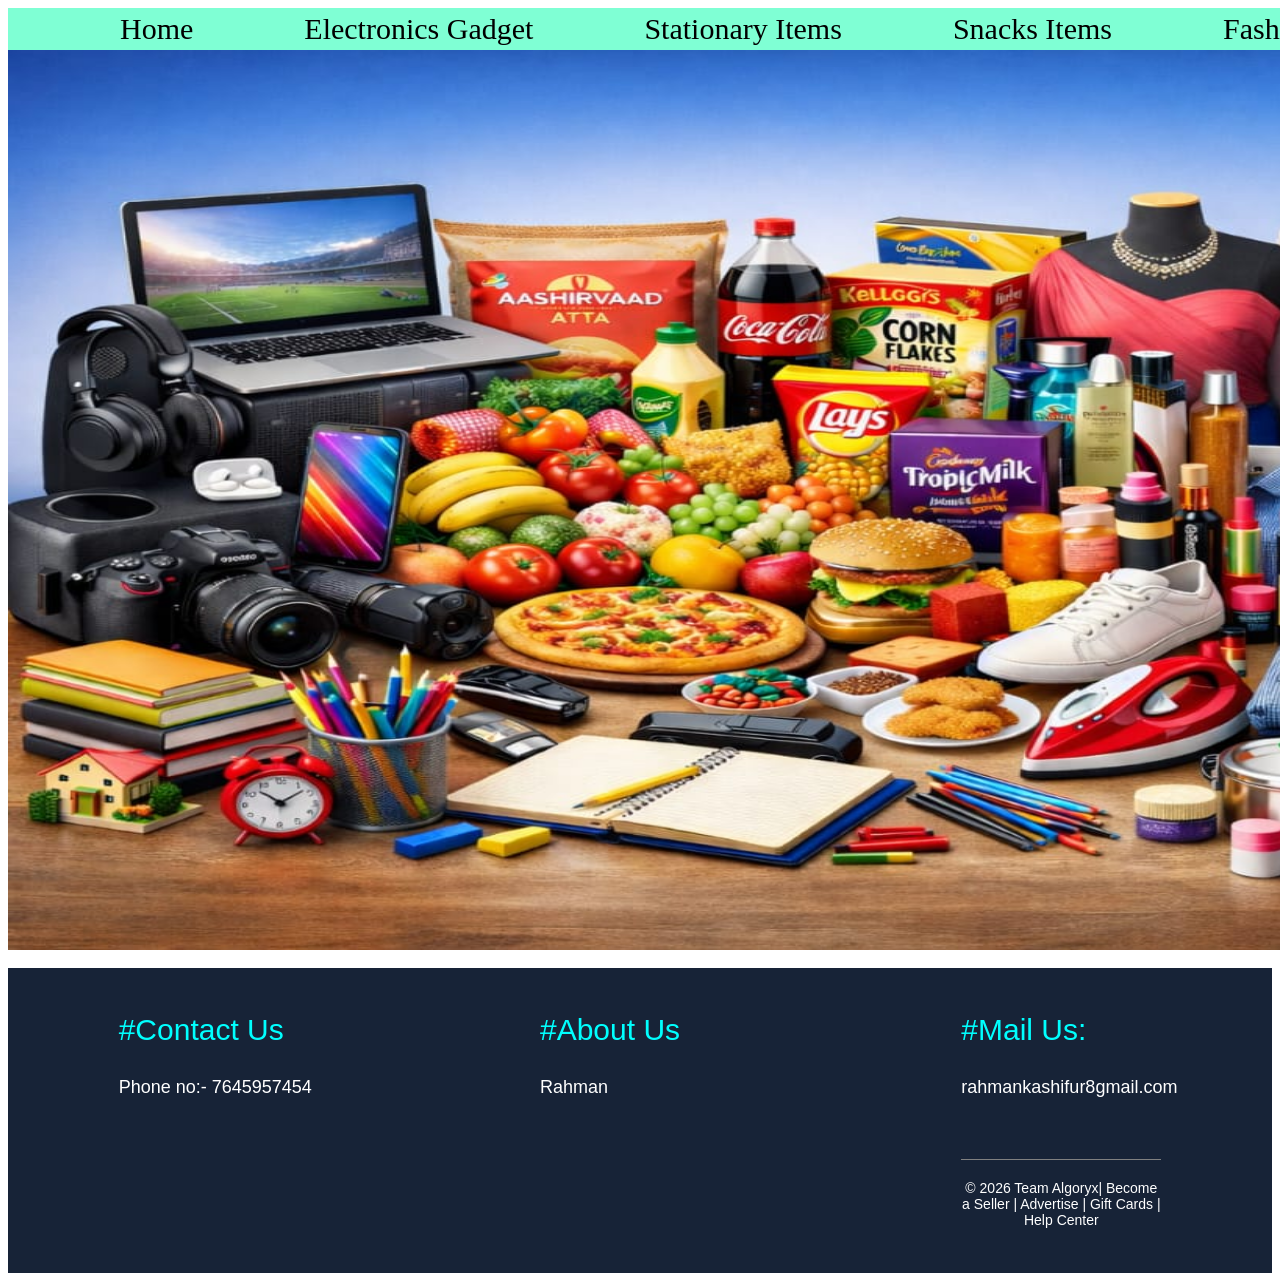
==== commit aabf3534: "Update index.html" ====
--- a/index.html
+++ b/index.html
@@ -34,14 +34,12 @@
 <div class="footer-column">
 <p id="main">#Contact Us</p>
 <p id="r">Phone no:- 7645957454</p>
-<br>
-<p id="r">Phone no:- 7667363051</p>
+
 </div>
 <div class="footer-column">
 <p id="main">#About Us</p>
 <a href="rahman.html"id="r">Rahman</a>
-<br><br>
-<a href="Sanskriti.html"id="r">Sanskriti</a>
+
 </div>
 
 
@@ -49,17 +47,14 @@
 
 <div class="footer-column">
 <p id="main">#Mail Us:</p>
-<p id="r">
-sanskritisah09@gmail.com
-</p><br>
+
 <p id="r">
 rahmankashifur8gmail.com
 </p>
 <br><br>
+<div>
+    
 </div>
-
-</div>
-
 <div class="footer-bottom">
 <p>© 2026 Team Algoryx| Become a Seller | Advertise | Gift Cards | Help Center</p>
 </div>
@@ -71,4 +66,4 @@
 
 
 </body>
-</html>+</html>
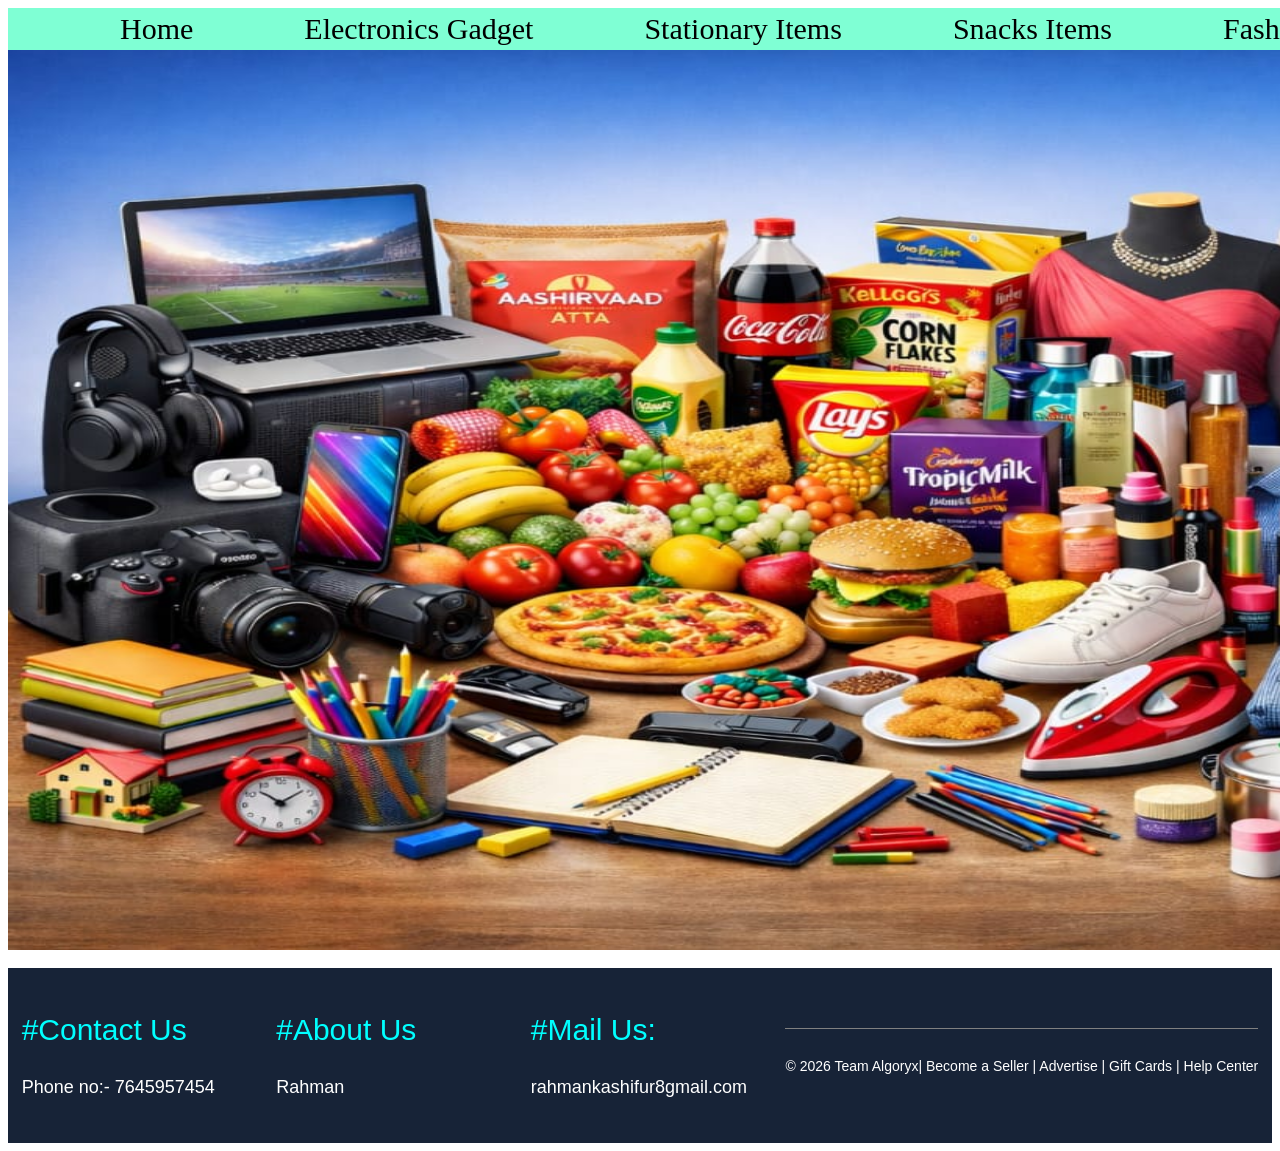
==== commit fb4a142e: "Update index.html" ====
--- a/index.html
+++ b/index.html
@@ -36,6 +36,7 @@
 <p id="r">Phone no:- 7645957454</p>
 
 </div>
+    <br><br>
 <div class="footer-column">
 <p id="main">#About Us</p>
 <a href="rahman.html"id="r">Rahman</a>
@@ -44,17 +45,19 @@
 
 
 
-
+<br><br>
 <div class="footer-column">
 <p id="main">#Mail Us:</p>
 
 <p id="r">
 rahmankashifur8gmail.com
 </p>
-<br><br>
-<div>
+</div>
+
+    <div>
+        
+</div>
     
-</div>
 <div class="footer-bottom">
 <p>© 2026 Team Algoryx| Become a Seller | Advertise | Gift Cards | Help Center</p>
 </div>
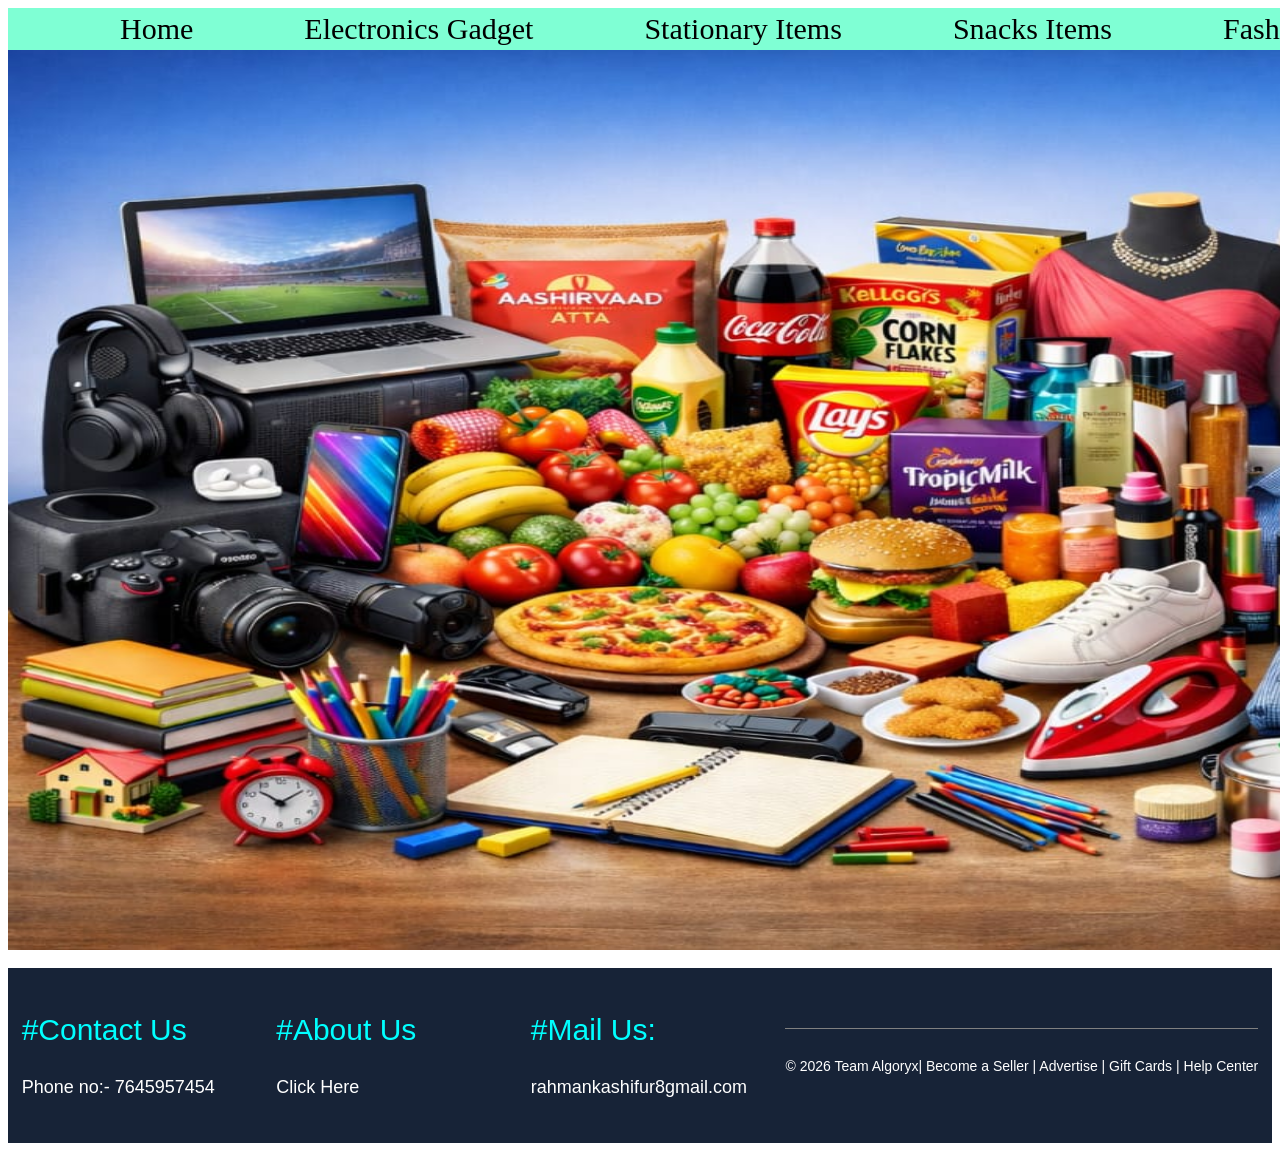
==== commit 3216de32: "Update index.html" ====
--- a/index.html
+++ b/index.html
@@ -39,7 +39,7 @@
     <br><br>
 <div class="footer-column">
 <p id="main">#About Us</p>
-<a href="rahman.html"id="r">Rahman</a>
+<a href="rahman.html"id="r">Click Here</a>
 
 </div>
 
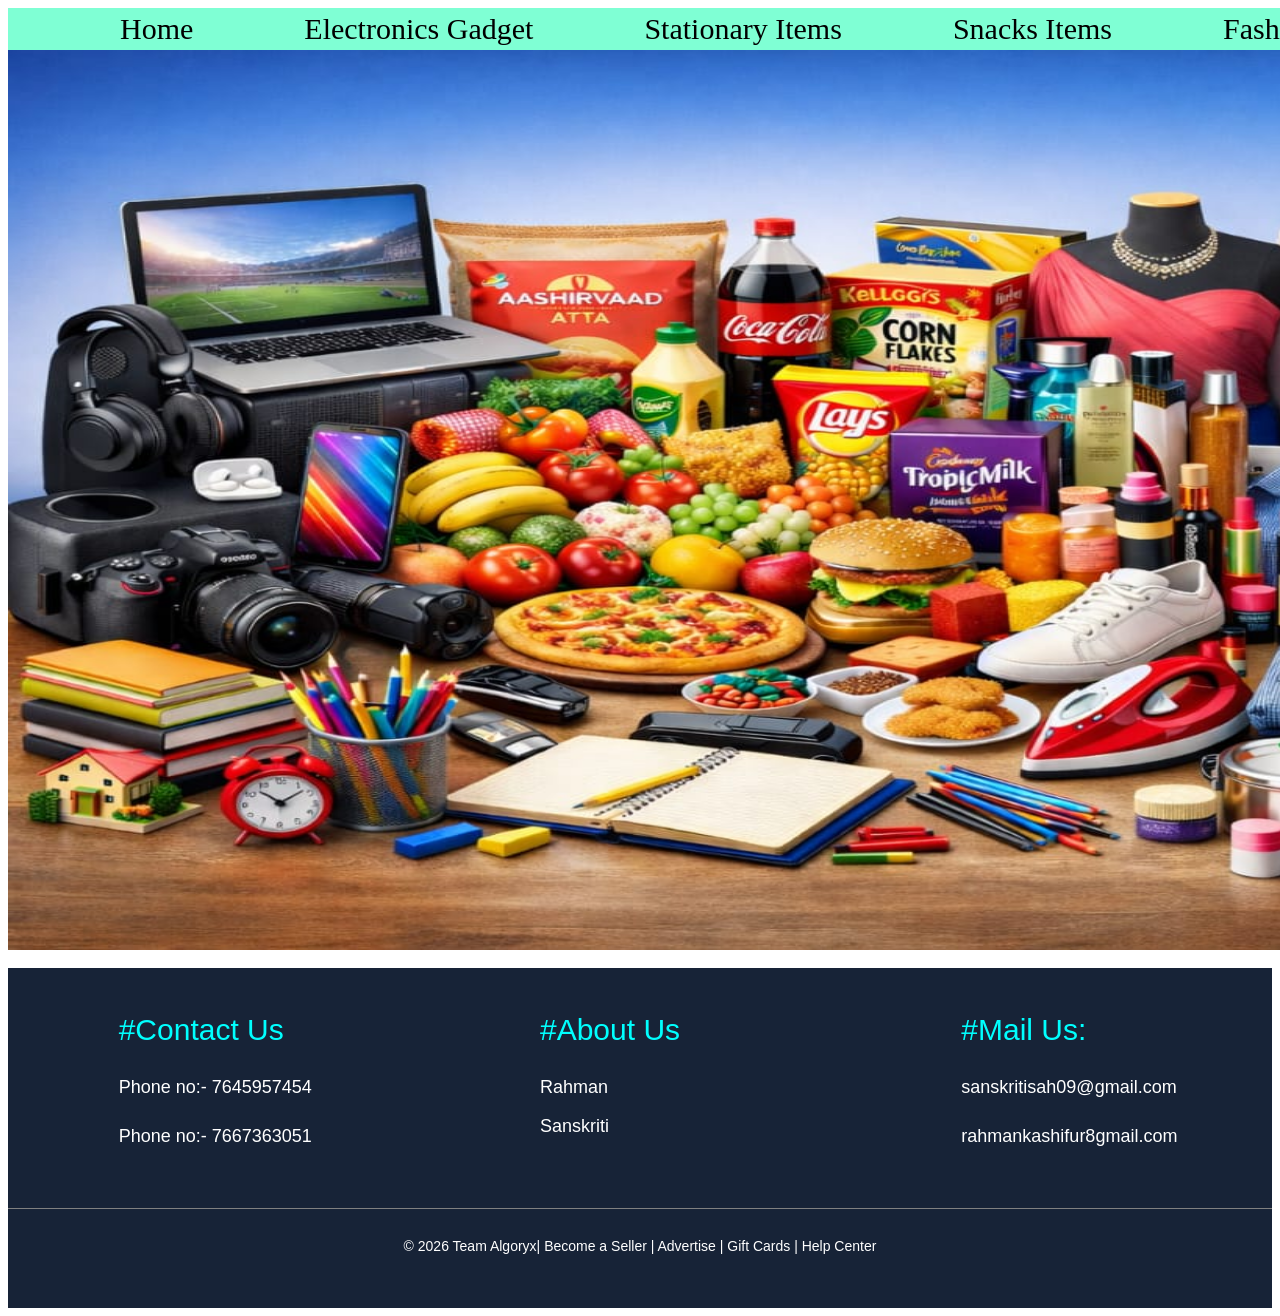
==== commit 5c251bd2: "Update index.html" ====
--- a/index.html
+++ b/index.html
@@ -34,30 +34,32 @@
 <div class="footer-column">
 <p id="main">#Contact Us</p>
 <p id="r">Phone no:- 7645957454</p>
-
+<br>
+<p id="r">Phone no:- 7667363051</p>
 </div>
-    <br><br>
 <div class="footer-column">
 <p id="main">#About Us</p>
-<a href="rahman.html"id="r">Click Here</a>
-
+<a href="rahman.html"id="r">Rahman</a>
+<br><br>
+<a href="Sanskriti.html"id="r">Sanskriti</a>
 </div>
 
 
 
-<br><br>
+
 <div class="footer-column">
 <p id="main">#Mail Us:</p>
-
+<p id="r">
+sanskritisah09@gmail.com
+</p><br>
 <p id="r">
 rahmankashifur8gmail.com
 </p>
+<br><br>
 </div>
 
-    <div>
-        
 </div>
-    
+
 <div class="footer-bottom">
 <p>© 2026 Team Algoryx| Become a Seller | Advertise | Gift Cards | Help Center</p>
 </div>
